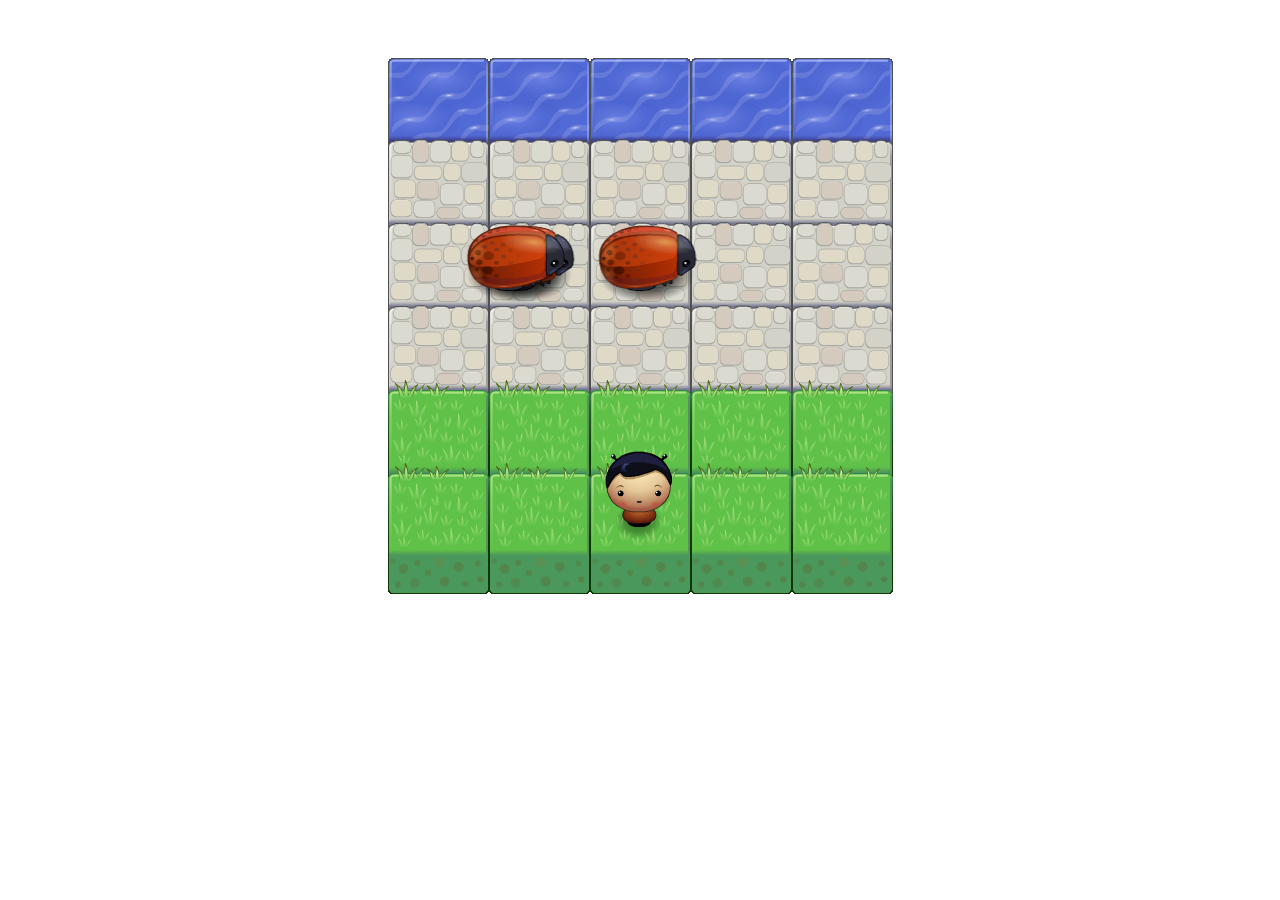
==== frogger/index.html @ c7632efc "Added Frogger Game" ====
<!DOCTYPE html>
<html>
<head>
    <title>Effective JavaScript: Frogger</title>
    <link rel="stylesheet" href="css/style.css">
</head>
<body>
    <script src="js/resources.js"></script>
    <script src="js/app_test.js"></script>
    <script src="js/engine.js"></script>
    <script>

    	var motore = new Engine();
    </script>
</body>
</html>
---- frogger/css/style.css ----
body {
    text-align: center;
}
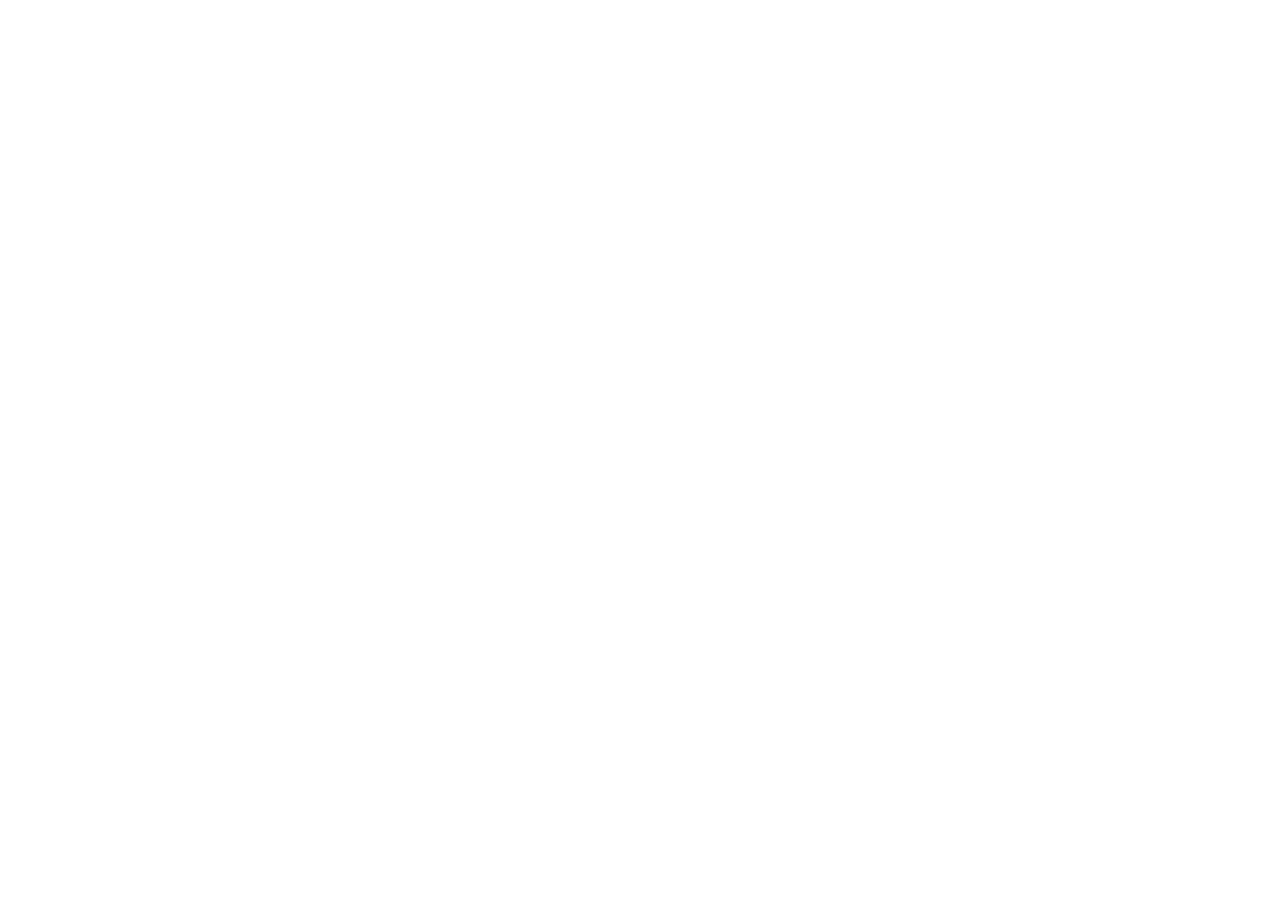
==== commit 289bf7d8: "Updated files" ====
--- a/frogger/index.html
+++ b/frogger/index.html
@@ -6,7 +6,7 @@
 </head>
 <body>
     <script src="js/resources.js"></script>
-    <script src="js/app_test.js"></script>
+    <script src="js/app.js"></script>
     <script src="js/engine.js"></script>
     <script>
 
